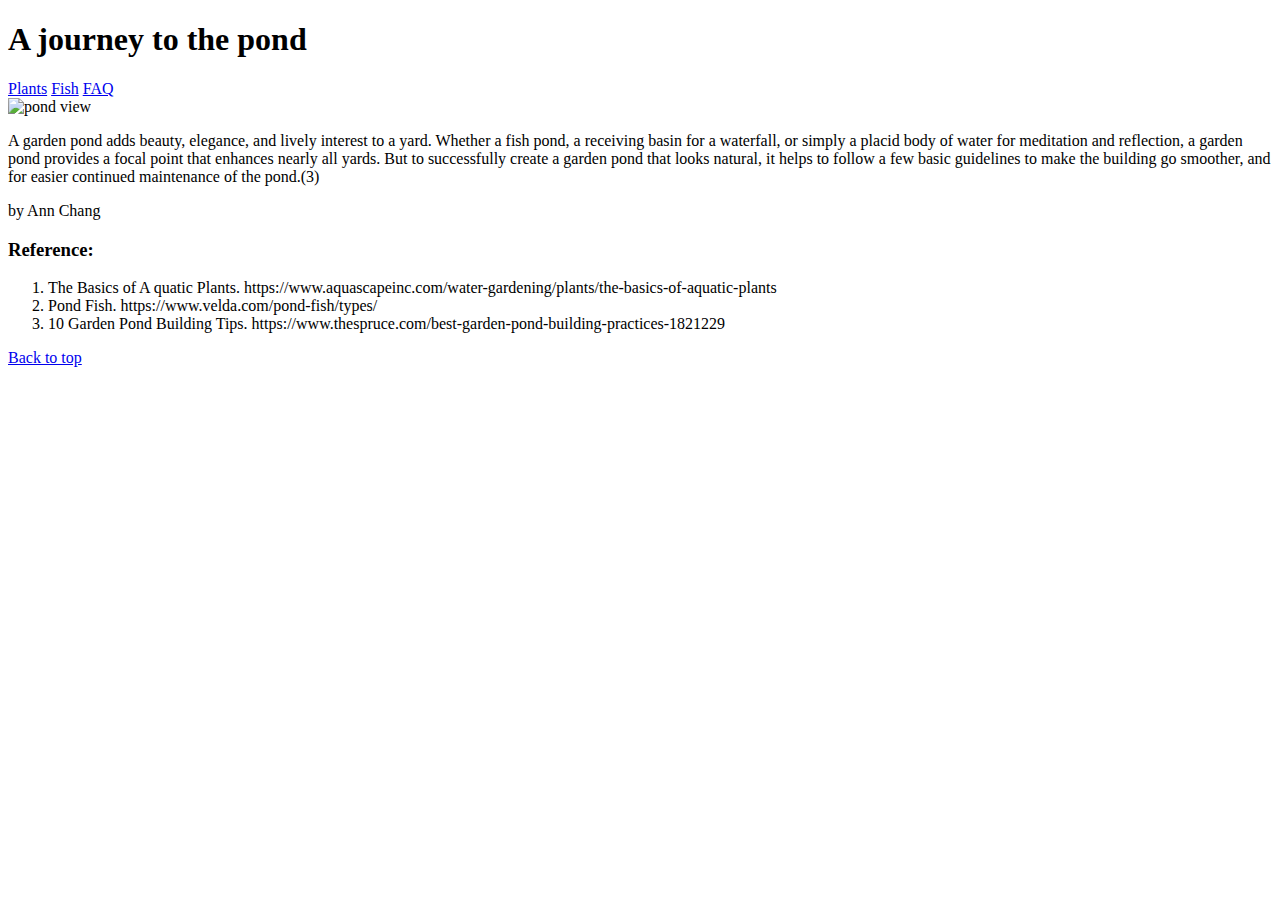
==== index.html @ 0d01a857 "Update and rename README.md to index.html" ====
<!DOCTYPE html>
<html lang="en" dir="ltr">
  <head>
    <meta charset="utf-8">
    <title>Ann Chang WK4</title>
<link rel="stylesheet" href="index.css" type="text/css">
  </head>
  <body>
    <h1 class="title5">A journey to the pond</h1>
    <nav class="nav_div">
            <a href="plant.html" target="_blank">Plants</a>
            <a href="fish.html" target="_blank">Fish</a>
            <a href="https://www.mnn.com/earth-matters/wilderness-resources/blogs/whats-difference-between-water-lilies-water-lotus" target="_blank">FAQ</a>
          </nav>
        <img src="pondidea2.jpg" alt="pond view" title="Pond View" style="width:100%"/>
    <p class="intro">A garden pond adds beauty, elegance, and lively interest to a yard. Whether a fish pond, a receiving basin for a waterfall, or simply a placid body of water for meditation and reflection, a garden pond provides a focal point that enhances nearly all yards. But to successfully create a garden pond that looks natural, it helps to follow a few basic guidelines to make the building go smoother, and for easier continued maintenance of the pond.(3)

</p>
<p class="author">by Ann Chang</p>

<p><h3 class="title5">Reference:</h3>
<ol  class="intro">
  <li>The Basics of A quatic Plants.
https://www.aquascapeinc.com/water-gardening/plants/the-basics-of-aquatic-plants</li>
  <li>Pond Fish.
  https://www.velda.com/pond-fish/types/</li>
  <li>10 Garden Pond Building Tips. https://www.thespruce.com/best-garden-pond-building-practices-1821229</li>
</ol>
</p>

<p><a href="#">Back to top</a></p>
  </body>
</html>
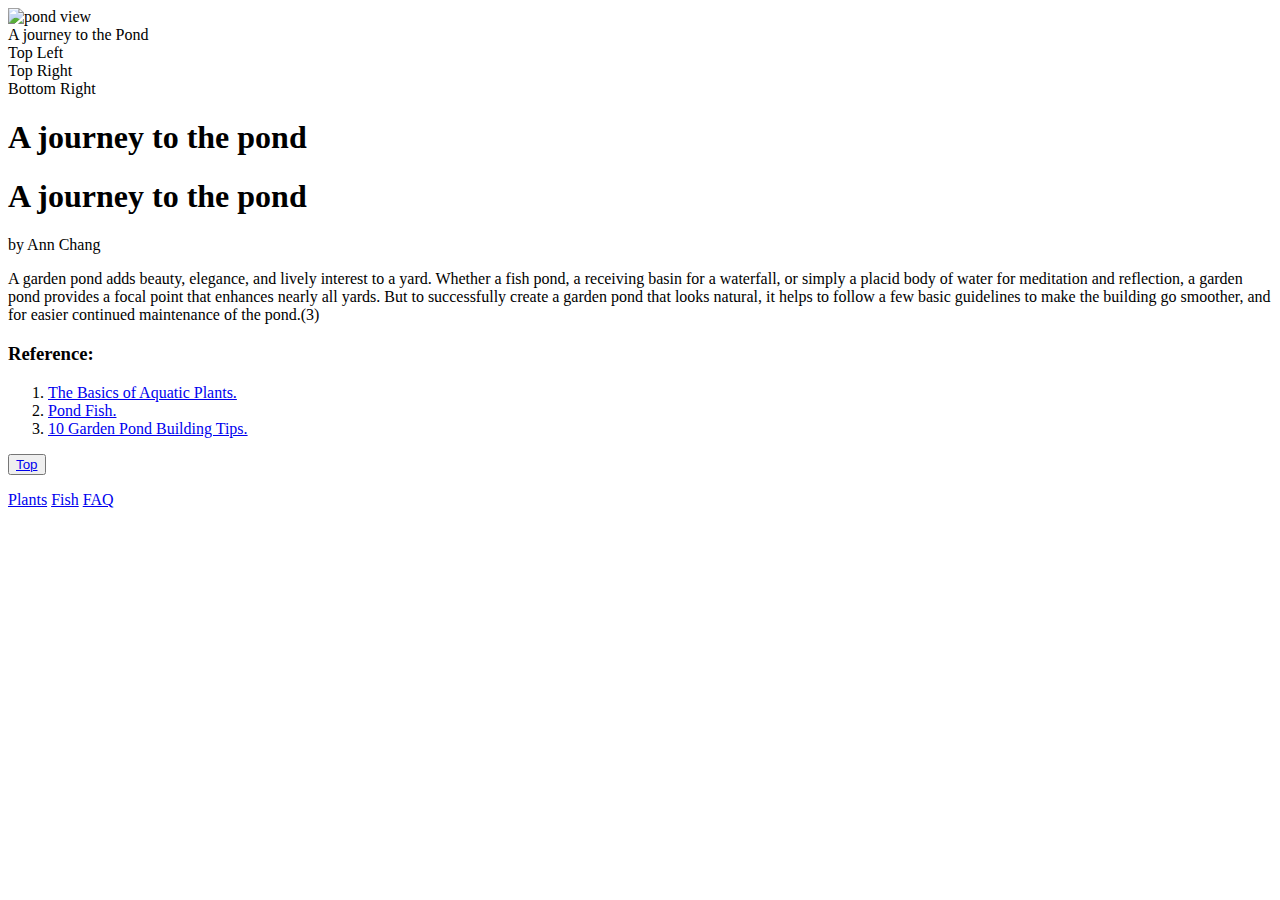
==== commit 432907d2: "Update index.html" ====
--- a/index.html
+++ b/index.html
@@ -1,33 +1,53 @@
-<!DOCTYPE html>
-<html lang="en" dir="ltr">
-  <head>
-    <meta charset="utf-8">
-    <title>Ann Chang WK4</title>
-<link rel="stylesheet" href="index.css" type="text/css">
-  </head>
-  <body>
-    <h1 class="title5">A journey to the pond</h1>
-    <nav class="nav_div">
-            <a href="plant.html" target="_blank">Plants</a>
-            <a href="fish.html" target="_blank">Fish</a>
-            <a href="https://www.mnn.com/earth-matters/wilderness-resources/blogs/whats-difference-between-water-lilies-water-lotus" target="_blank">FAQ</a>
-          </nav>
-        <img src="pondidea2.jpg" alt="pond view" title="Pond View" style="width:100%"/>
-    <p class="intro">A garden pond adds beauty, elegance, and lively interest to a yard. Whether a fish pond, a receiving basin for a waterfall, or simply a placid body of water for meditation and reflection, a garden pond provides a focal point that enhances nearly all yards. But to successfully create a garden pond that looks natural, it helps to follow a few basic guidelines to make the building go smoother, and for easier continued maintenance of the pond.(3)
-
-</p>
-<p class="author">by Ann Chang</p>
-
-<p><h3 class="title5">Reference:</h3>
-<ol  class="intro">
-  <li>The Basics of A quatic Plants.
-https://www.aquascapeinc.com/water-gardening/plants/the-basics-of-aquatic-plants</li>
-  <li>Pond Fish.
-  https://www.velda.com/pond-fish/types/</li>
-  <li>10 Garden Pond Building Tips. https://www.thespruce.com/best-garden-pond-building-practices-1821229</li>
-</ol>
-</p>
-
-<p><a href="#">Back to top</a></p>
-  </body>
-</html>
+<!DOCTYPE html>
+<html lang="en" dir="ltr">
+  <head>
+  <meta charset="utf-8">
+    <title>A journey to the Pond</title>
+<link rel="stylesheet" href="index.css" type="text/css">
+  </head>
+  <body>
+
+<div class="container">
+  <img src="pondidea2.JPG" alt="pond view" title="Pond View" style="width:100%;">
+  <div class="bottom-left">A journey to the Pond</div>
+  <div class="top-left">Top Left</div>
+  <div class="top-right">Top Right</div>
+  <div class="bottom-right">Bottom Right</div>
+  <div class="centered">    <h1 class="title6">A journey to the pond</h1></div>
+</div>
+
+    <h1 class="title5">A journey to the pond</h1>
+    <p class="author">by Ann Chang</p>
+    <p class="intro">A garden pond adds beauty, elegance, and lively interest to a yard. Whether a fish pond, a receiving basin for a waterfall, or simply a placid body of water for meditation and reflection, a garden pond provides a focal point that enhances nearly all yards. But to successfully create a garden pond that looks natural, it helps to follow a few basic guidelines to make the building go smoother, and for easier continued maintenance of the pond.(3)
+
+</p>
+
+
+<h3 class="title5">Reference:</h3>
+<p >
+<ol  >
+  <li><a href="https://www.aquascapeinc.com/water-gardening/plants/the-basics-of-aquatic-plants" target="_blank">The Basics of Aquatic Plants.</a>
+</li>
+  <li><a href="https://www.velda.com/pond-fish/types/" target="_blank">Pond Fish.</a>
+  </li>
+  <li><a href="https://www.thespruce.com/best-garden-pond-building-practices-1821229" target="_blank">10 Garden Pond Building Tips.</a>
+  </li>
+</ol>
+</p>
+
+<!--footer-->
+
+<div class="buttonContainer">
+  <p><button class="button"><a href="#">Top</a></button></p>
+</div>
+
+<!--navitaion bar: top menu-->
+    <div class="nav_div">
+        <a href="plant.html" target="_blank">Plants</a>
+        <a href="fish.html" target="_blank">Fish</a>
+        <a href="FAQ.html" target="_blank">FAQ</a>
+      </div>
+
+
+  </body>
+</html>
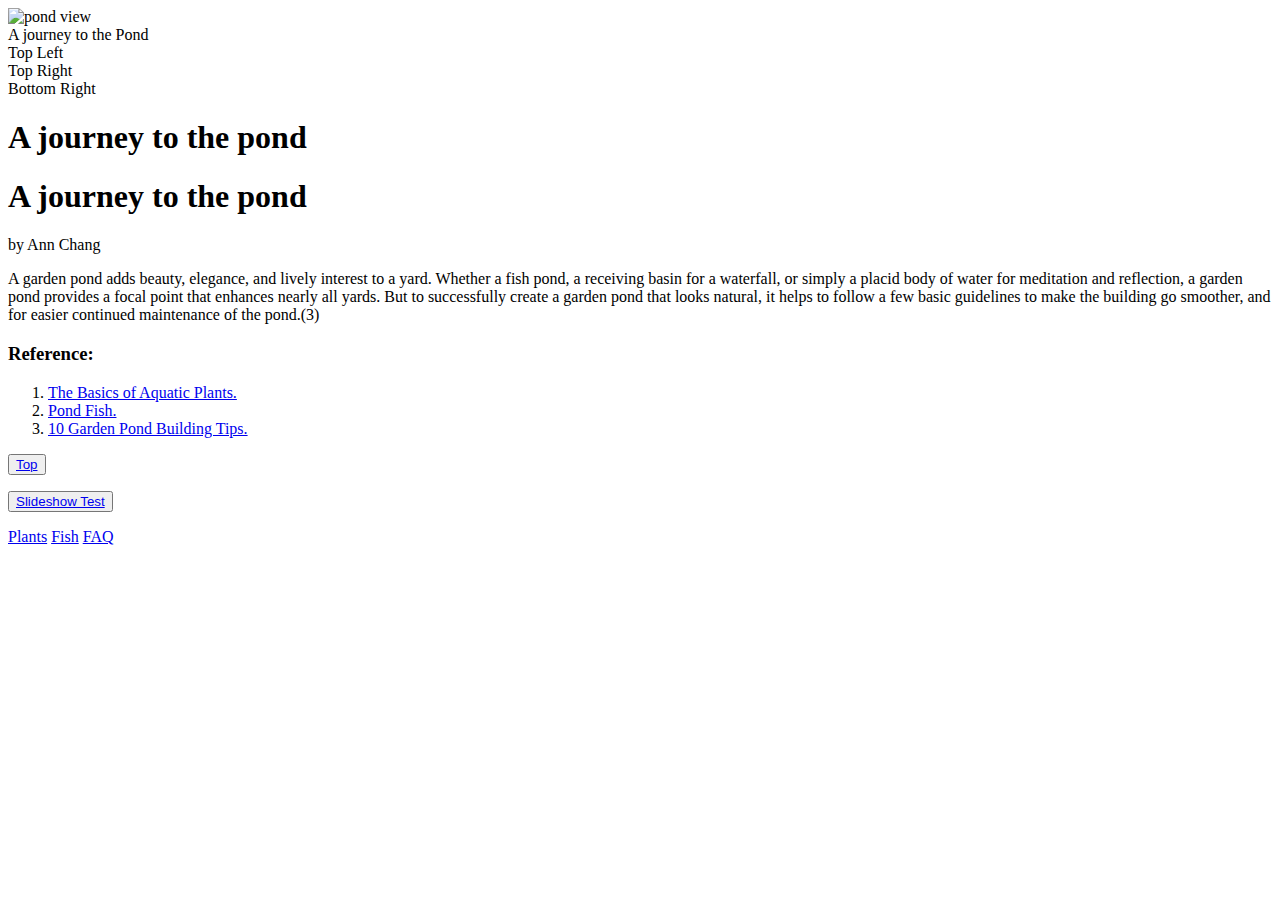
==== commit 36c72ee2: "Update index.html" ====
--- a/index.html
+++ b/index.html
@@ -40,6 +40,9 @@
 <div class="buttonContainer">
   <p><button class="button"><a href="#">Top</a></button></p>
 </div>
+  <div class="buttonContainer">
+  <p><button class="button"><a href="#index_add.html" target="_blank">Slideshow Test</a></button></p>
+</div>
 
 <!--navitaion bar: top menu-->
     <div class="nav_div">
